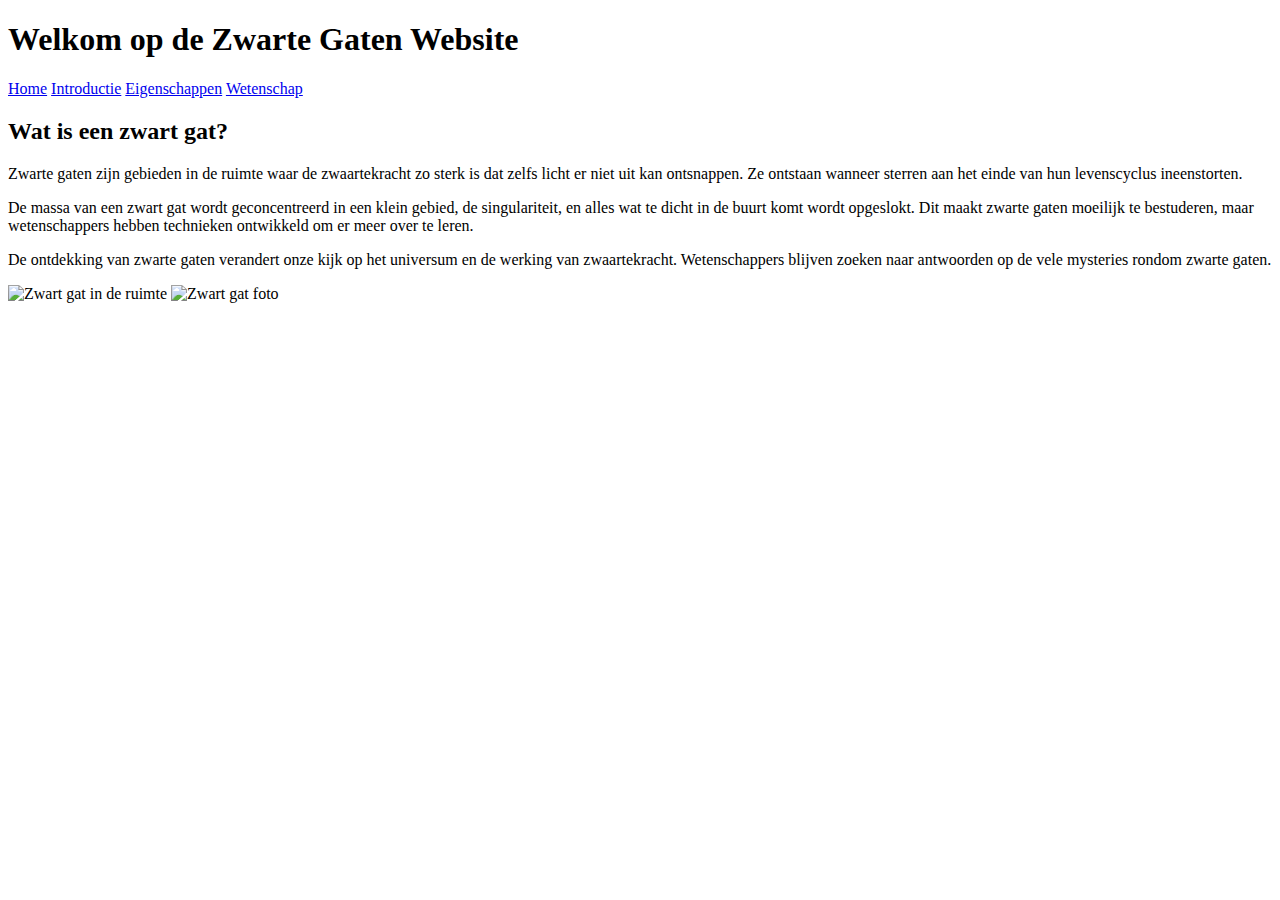
==== index.html @ 38e85056 "Initial commit" ====
<!DOCTYPE html>
<html lang="nl">
<head>
    <meta charset="UTF-8">
    <meta name="viewport" content="width=device-width, initial-scale=1.0">
    <title>Zwarte Gaten - Home</title>
    <link rel="stylesheet" href="style.css">
</head>
<body>
    <header>
        <h1>Welkom op de Zwarte Gaten Website</h1>
    </header>

    <nav>
        <a href="index.html">Home</a>
        <a href="introductie.html">Introductie</a>
        <a href="eigenschappen.html">Eigenschappen</a>
        <a href="wetenschap.html">Wetenschap</a>
    </nav>

    <section>
        <h2>Wat is een zwart gat?</h2>
        <p>Zwarte gaten zijn gebieden in de ruimte waar de zwaartekracht zo sterk is dat zelfs licht er niet uit kan ontsnappen. Ze ontstaan wanneer sterren aan het einde van hun levenscyclus ineenstorten.</p>
        
        <p>De massa van een zwart gat wordt geconcentreerd in een klein gebied, de singulariteit, en alles wat te dicht in de buurt komt wordt opgeslokt. Dit maakt zwarte gaten moeilijk te bestuderen, maar wetenschappers hebben technieken ontwikkeld om er meer over te leren.</p>

        <p>De ontdekking van zwarte gaten verandert onze kijk op het universum en de werking van zwaartekracht. Wetenschappers blijven zoeken naar antwoorden op de vele mysteries rondom zwarte gaten.</p>
    </section>

    <!-- Afbeelding buiten de tekst -->
    <img src="images/zwart-gat.jpg" alt="Zwart gat in de ruimte" class="float-image-left">
    <img src="images/zwart-gat-foto.jpg" alt="Zwart gat foto" class="float-image-right">
</body>
</html>
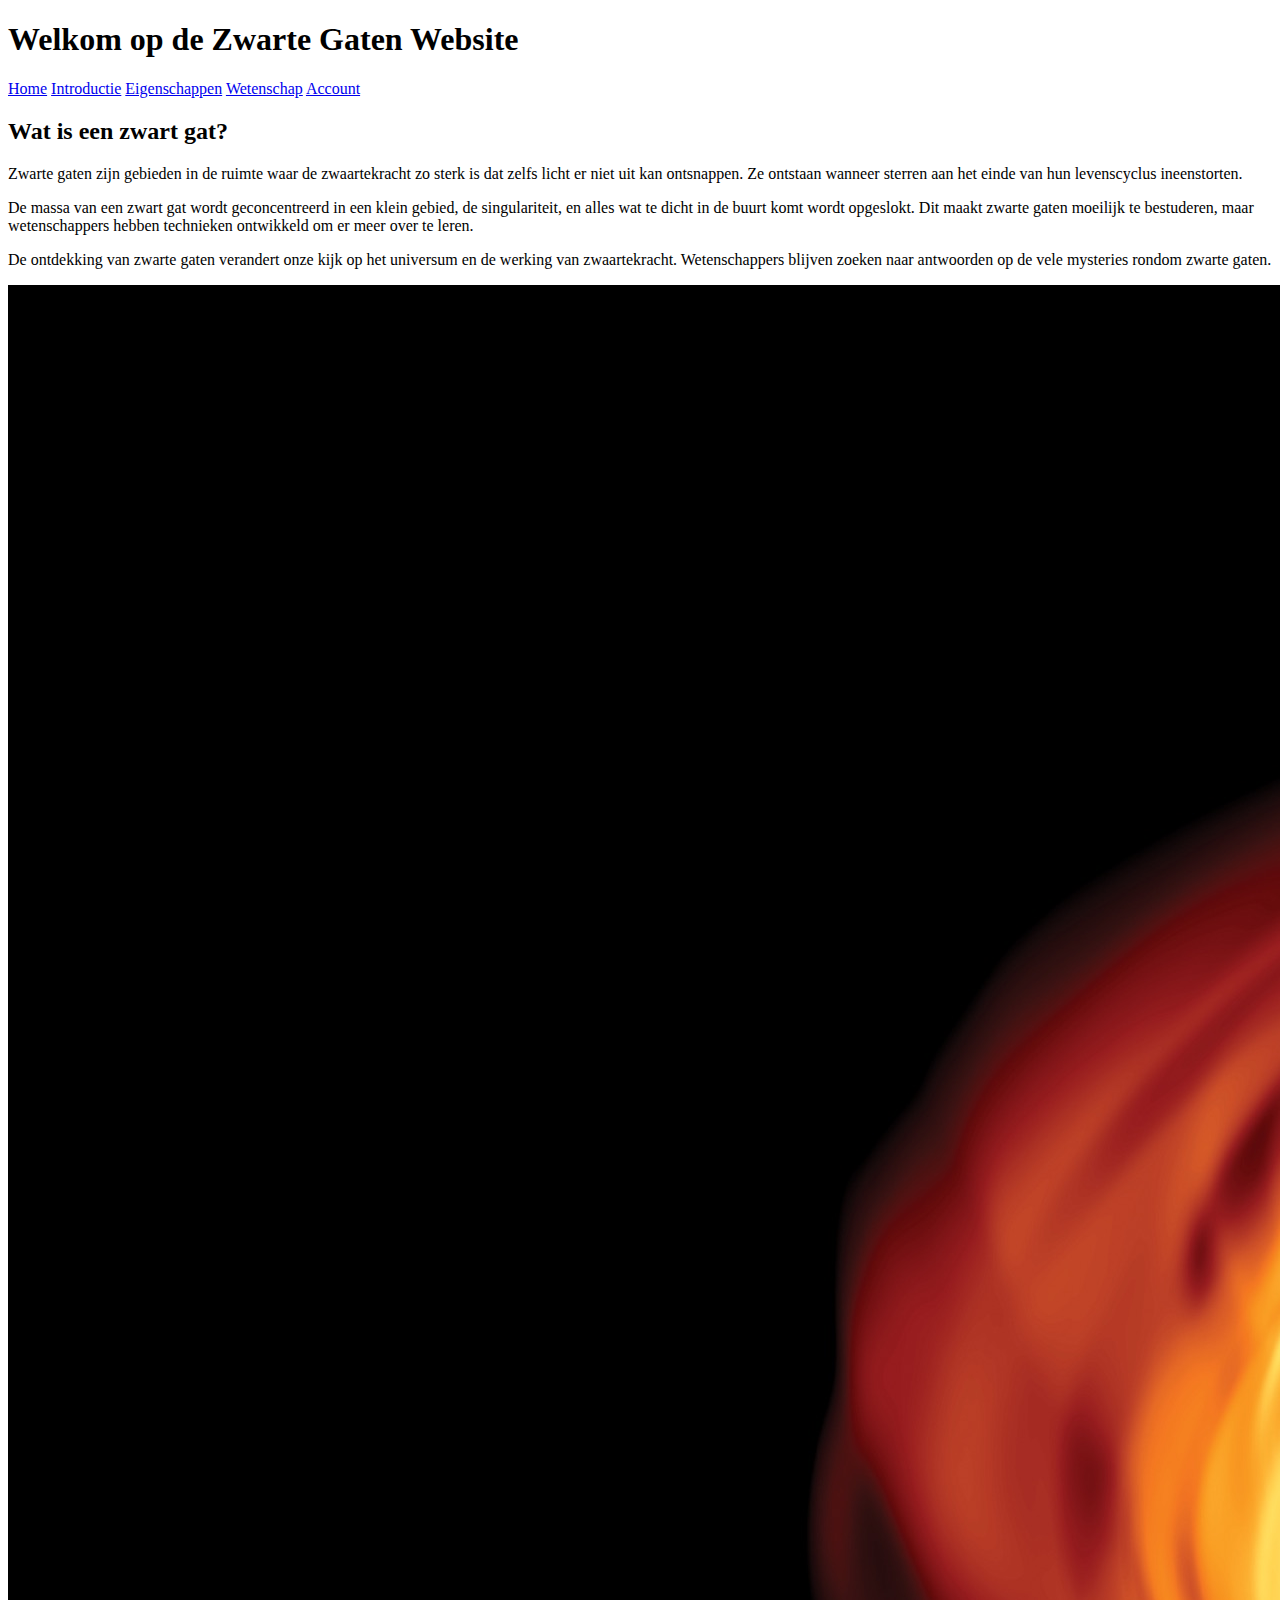
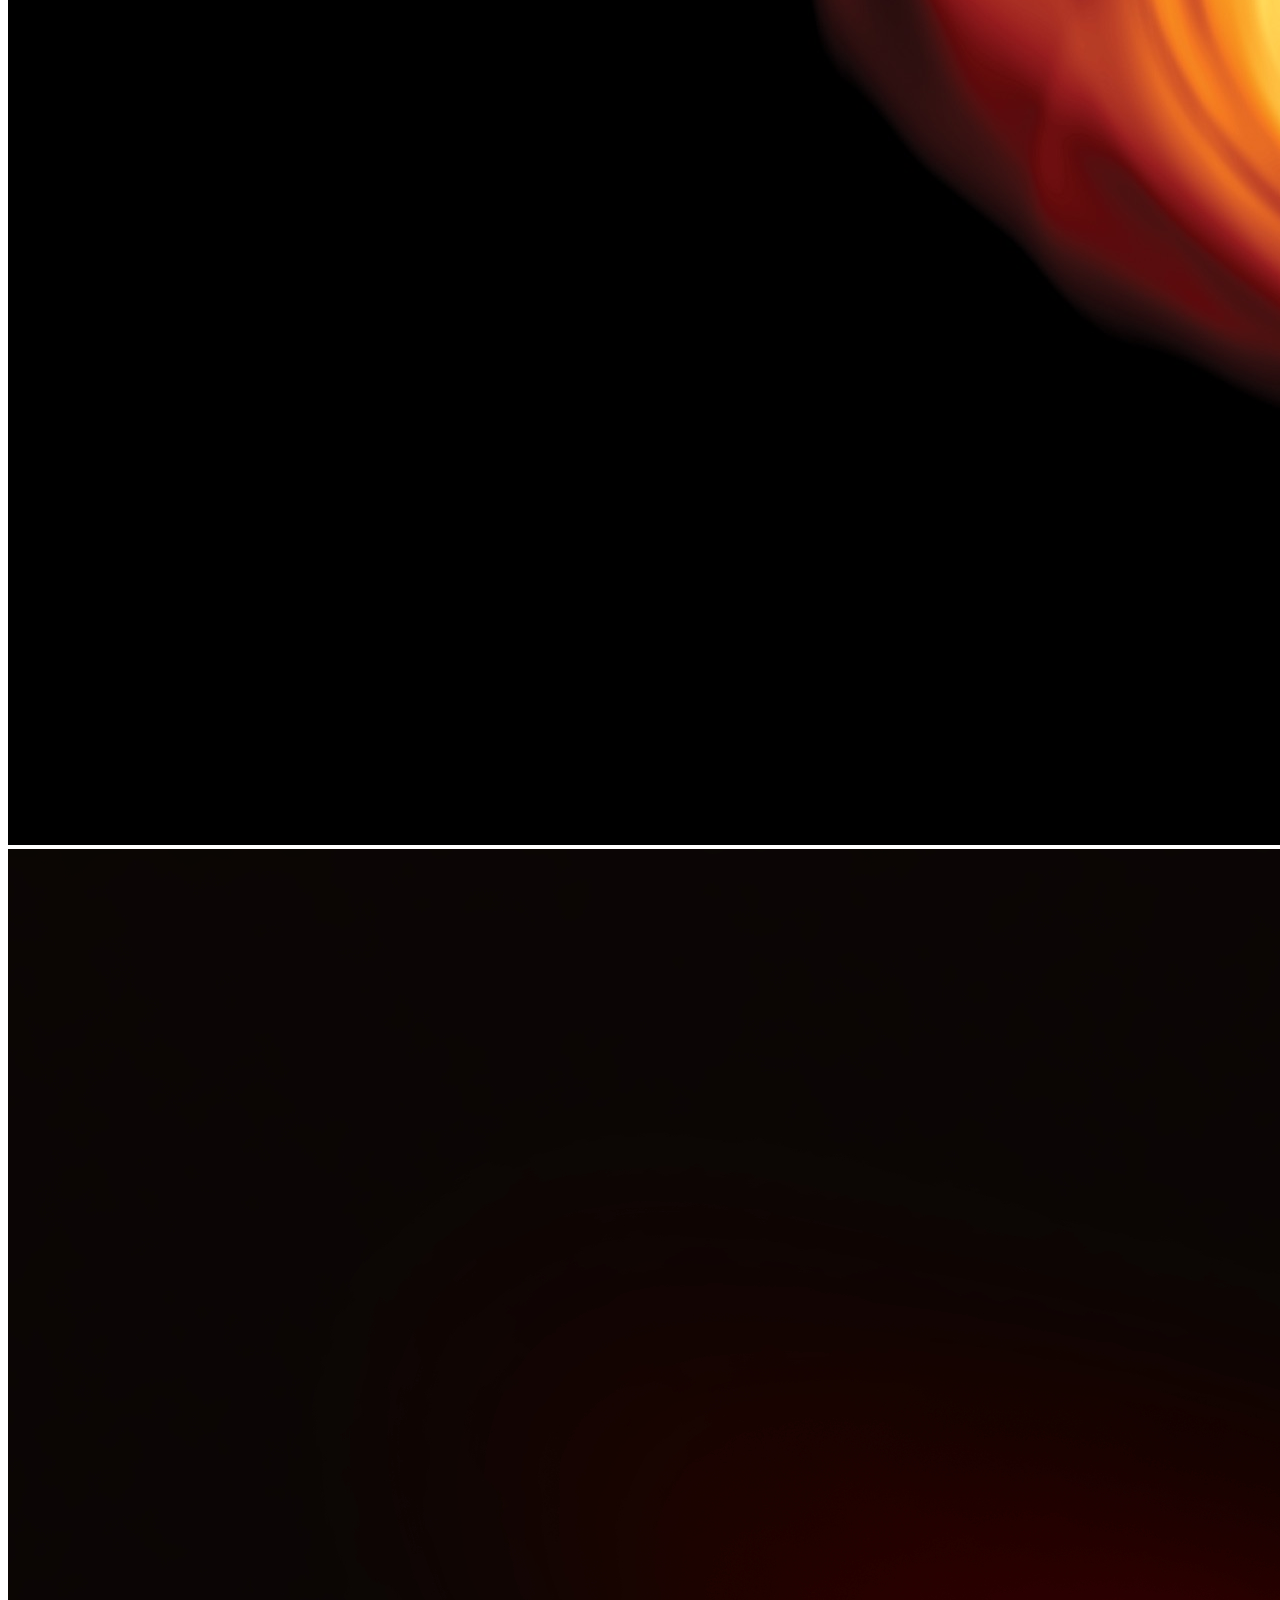
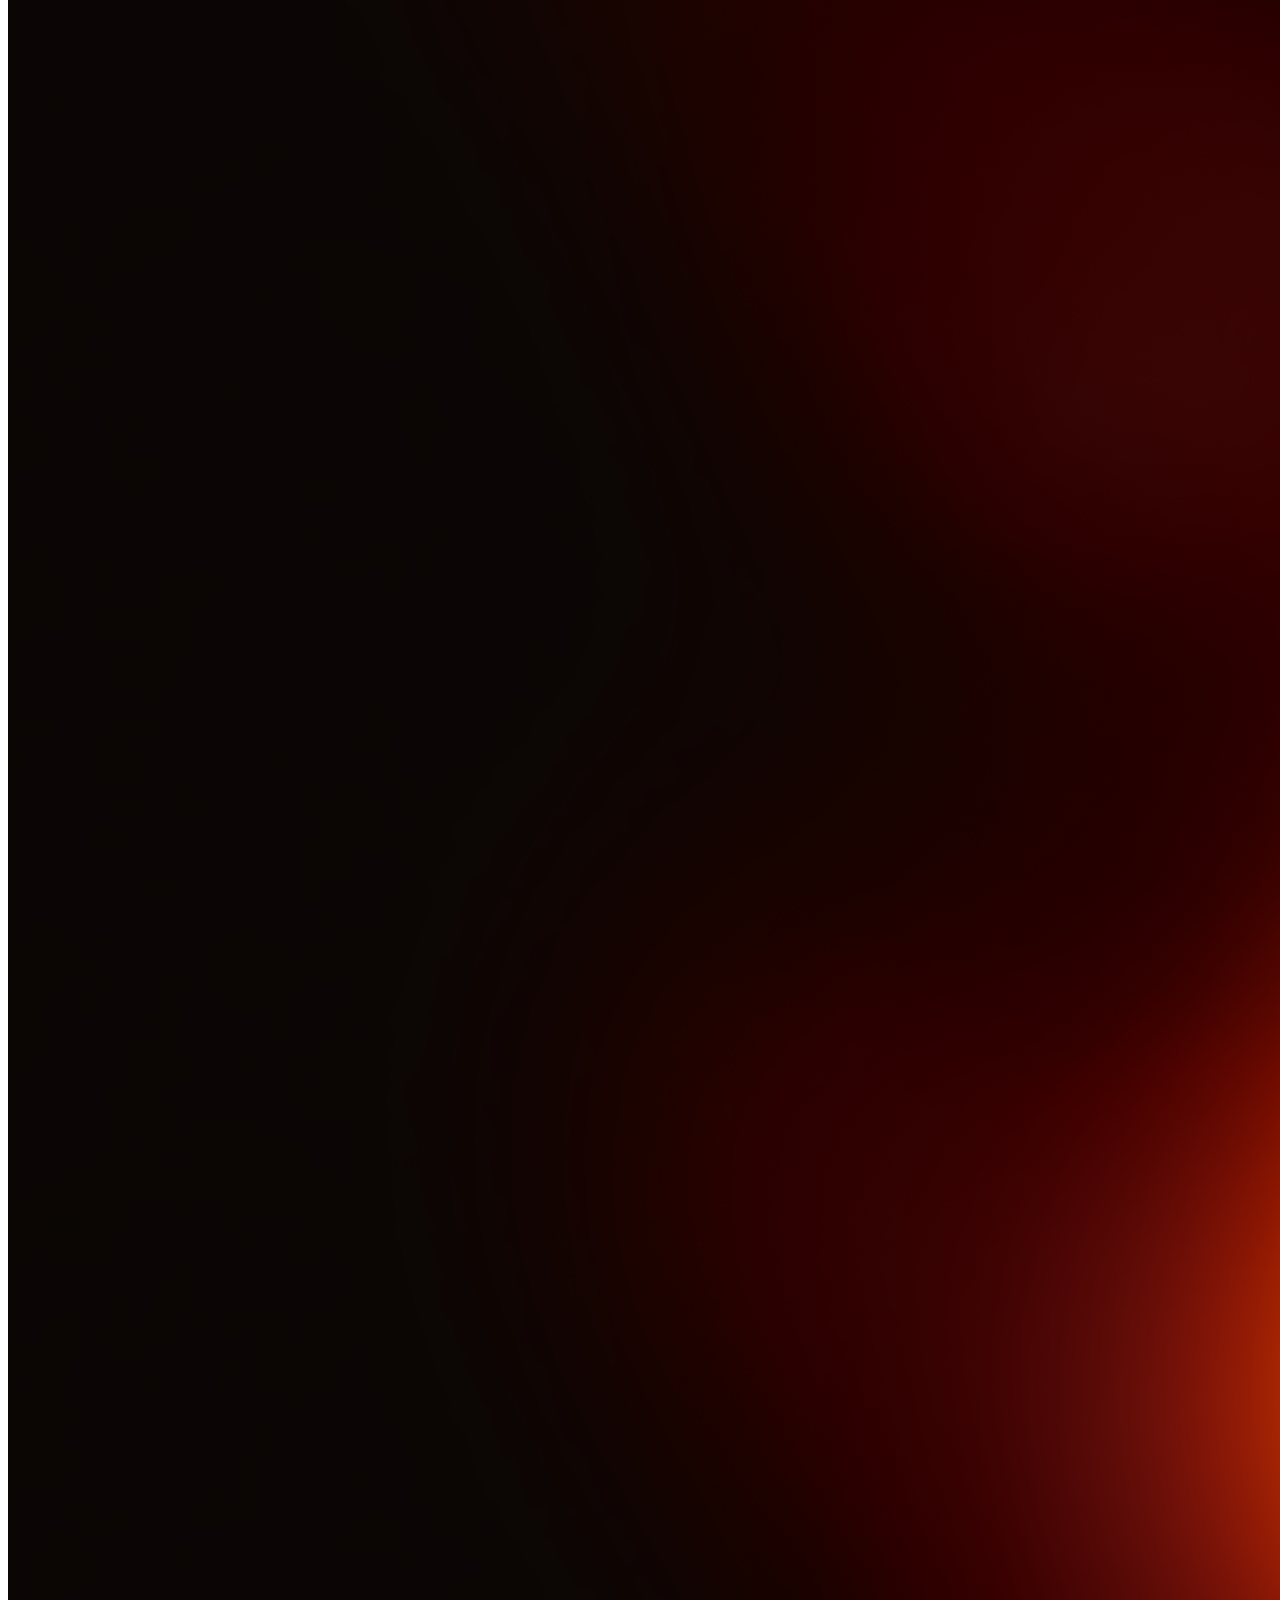
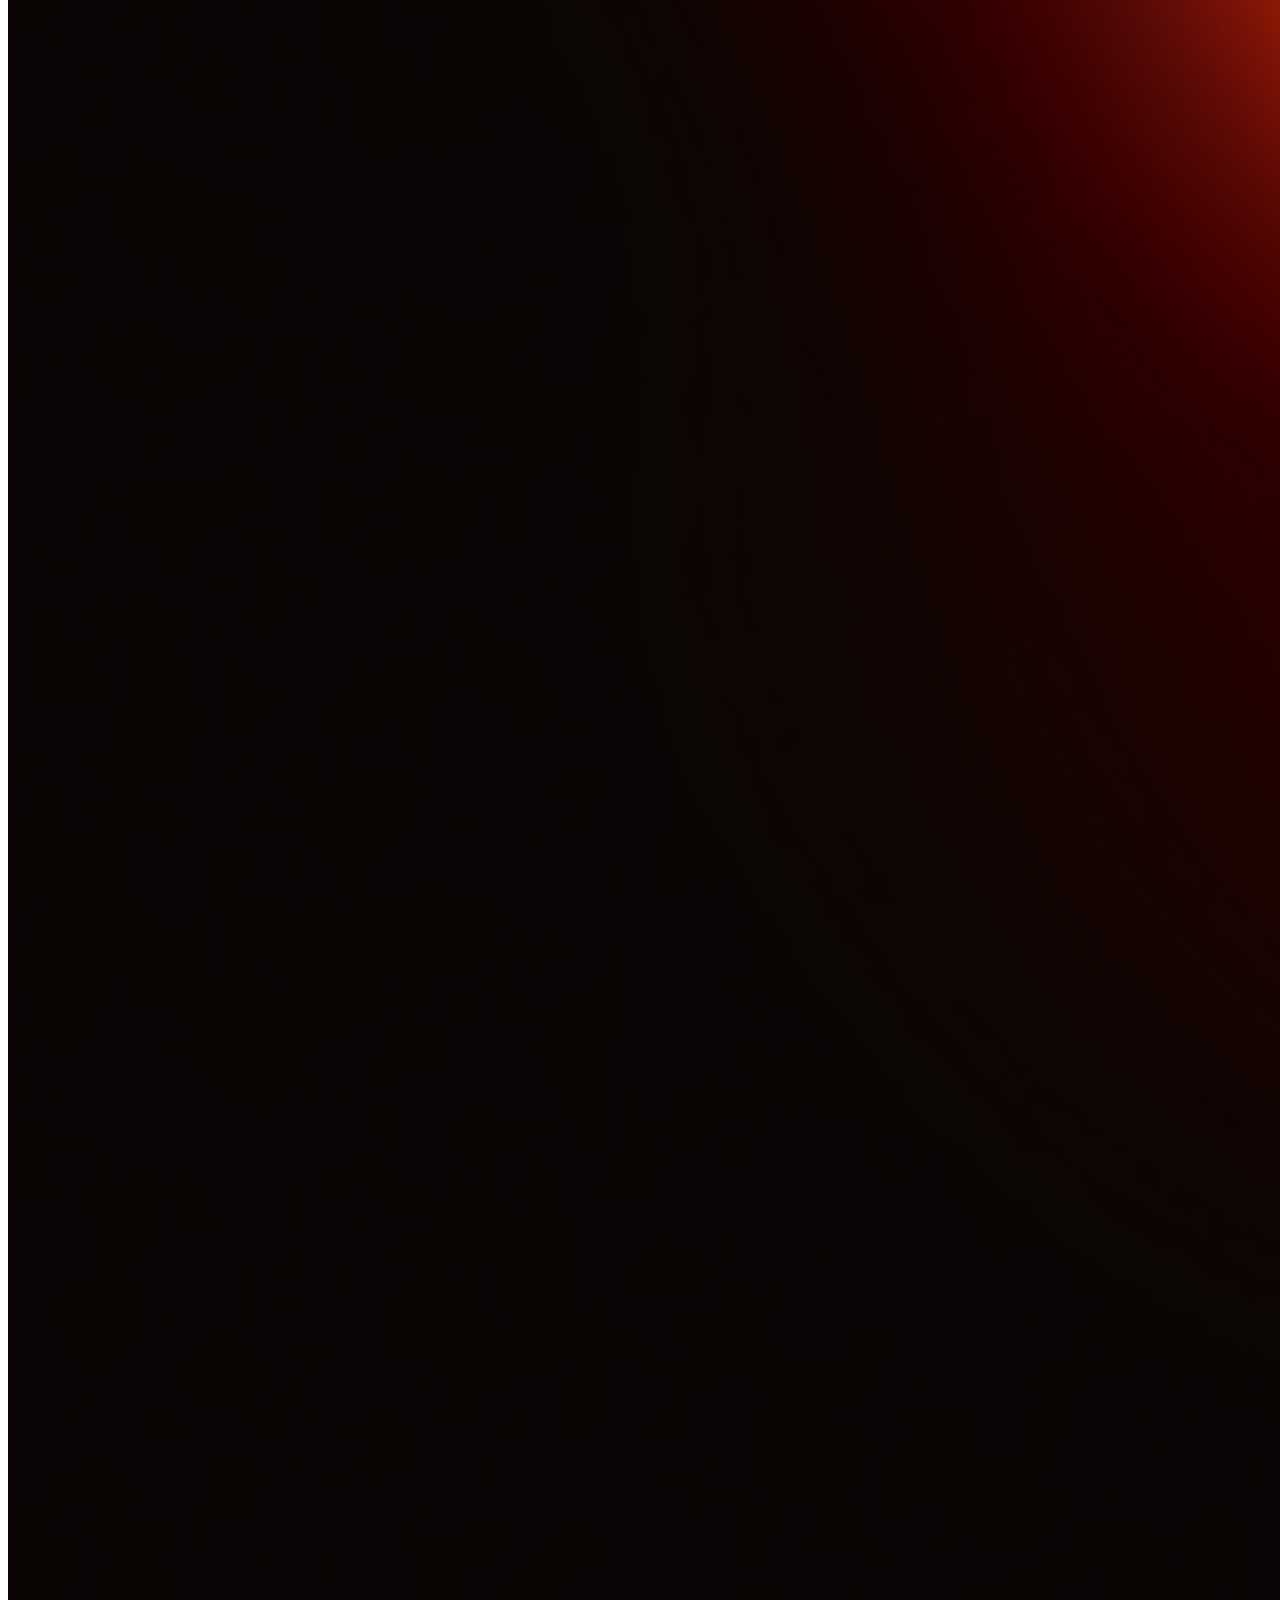
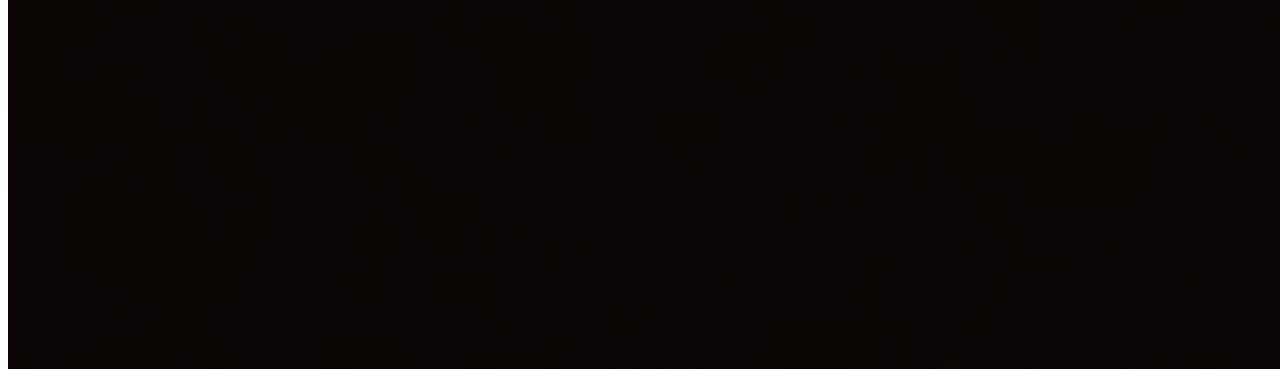
==== commit 1c4d1756: "klaar" ====
--- a/index.html
+++ b/index.html
@@ -16,6 +16,7 @@
         <a href="introductie.html">Introductie</a>
         <a href="eigenschappen.html">Eigenschappen</a>
         <a href="wetenschap.html">Wetenschap</a>
+        <a href="account.html">Account</a>
     </nav>
 
     <section>
@@ -27,8 +28,9 @@
         <p>De ontdekking van zwarte gaten verandert onze kijk op het universum en de werking van zwaartekracht. Wetenschappers blijven zoeken naar antwoorden op de vele mysteries rondom zwarte gaten.</p>
     </section>
 
-    <!-- Afbeelding buiten de tekst -->
-    <img src="images/zwart-gat.jpg" alt="Zwart gat in de ruimte" class="float-image-left">
-    <img src="images/zwart-gat-foto.jpg" alt="Zwart gat foto" class="float-image-right">
+    <div class="image-container">
+        <img src="zwart-gat.jpg" alt="Zwart gat in de ruimte">
+        <img src="zwart-gat-foto.jpg" alt="Zwart gat foto">
+    </div>
 </body>
 </html>
